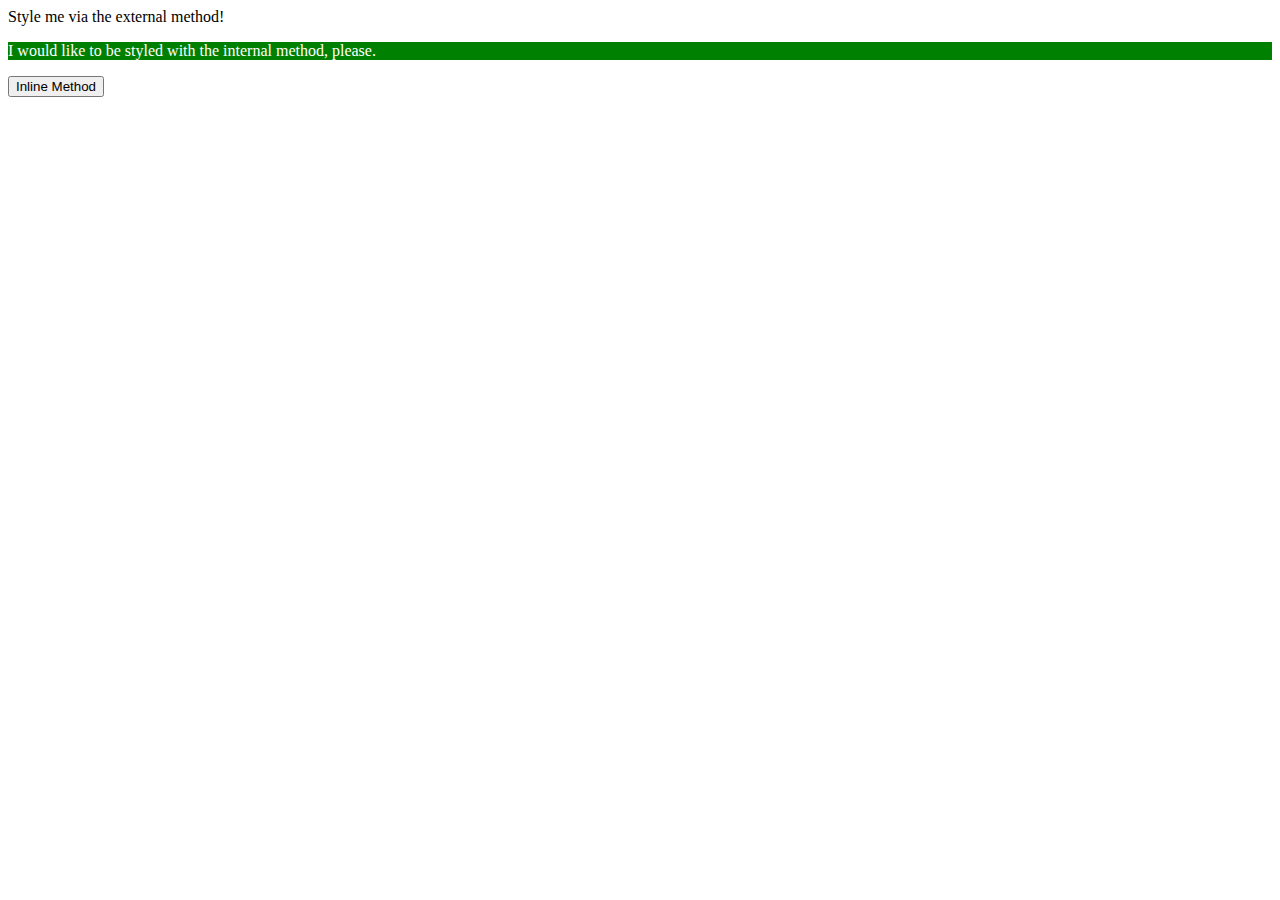
==== foundations/01-css-methods/index.html @ ae5a94ba "Add style.css and add internal css for <p>" ====
<!DOCTYPE html>
<html lang="en">
  <head>
    <meta charset="UTF-8">
    <meta http-equiv="X-UA-Compatible" content="IE=edge">
    <meta name="viewport" content="width=device-width, initial-scale=1.0">
    <title>Methods for Adding CSS</title>
    <style> 
      p {
        color: white;
        background-color: green;
      }
    </style>
  </head>
  <body>
    <div>Style me via the external method!</div>
    <p>I would like to be styled with the internal method, please.</p>
    <button>Inline Method</button>
  </body>
</html>
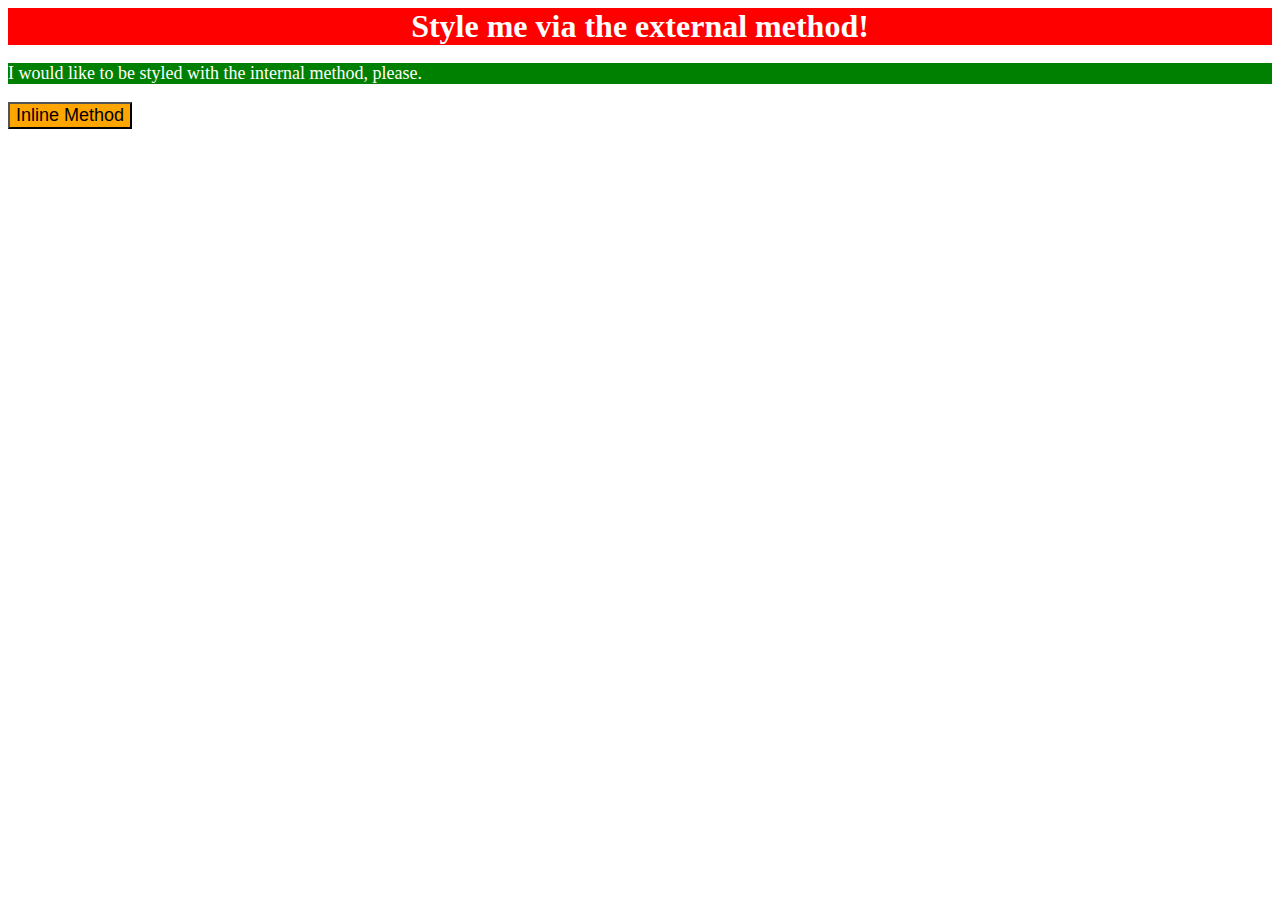
==== commit 6cb4ad03: "Complete exercise" ====
--- a/foundations/01-css-methods/index.html
+++ b/foundations/01-css-methods/index.html
@@ -5,16 +5,19 @@
     <meta http-equiv="X-UA-Compatible" content="IE=edge">
     <meta name="viewport" content="width=device-width, initial-scale=1.0">
     <title>Methods for Adding CSS</title>
+    <link rel="stylesheet" href="style.css">
+    
     <style> 
       p {
         color: white;
         background-color: green;
+        font-size: 18px;
       }
     </style>
   </head>
   <body>
     <div>Style me via the external method!</div>
     <p>I would like to be styled with the internal method, please.</p>
-    <button>Inline Method</button>
+    <button style="background-color: orange; font-size: 18px;">Inline Method</button>
   </body>
 </html>--- a/foundations/01-css-methods/style.css
+++ b/foundations/01-css-methods/style.css
@@ -0,0 +1,7 @@
+div {
+    color: white;
+    background-color: red;
+    font-size: 32px;
+    text-align: center;
+    font-weight: bold;
+}